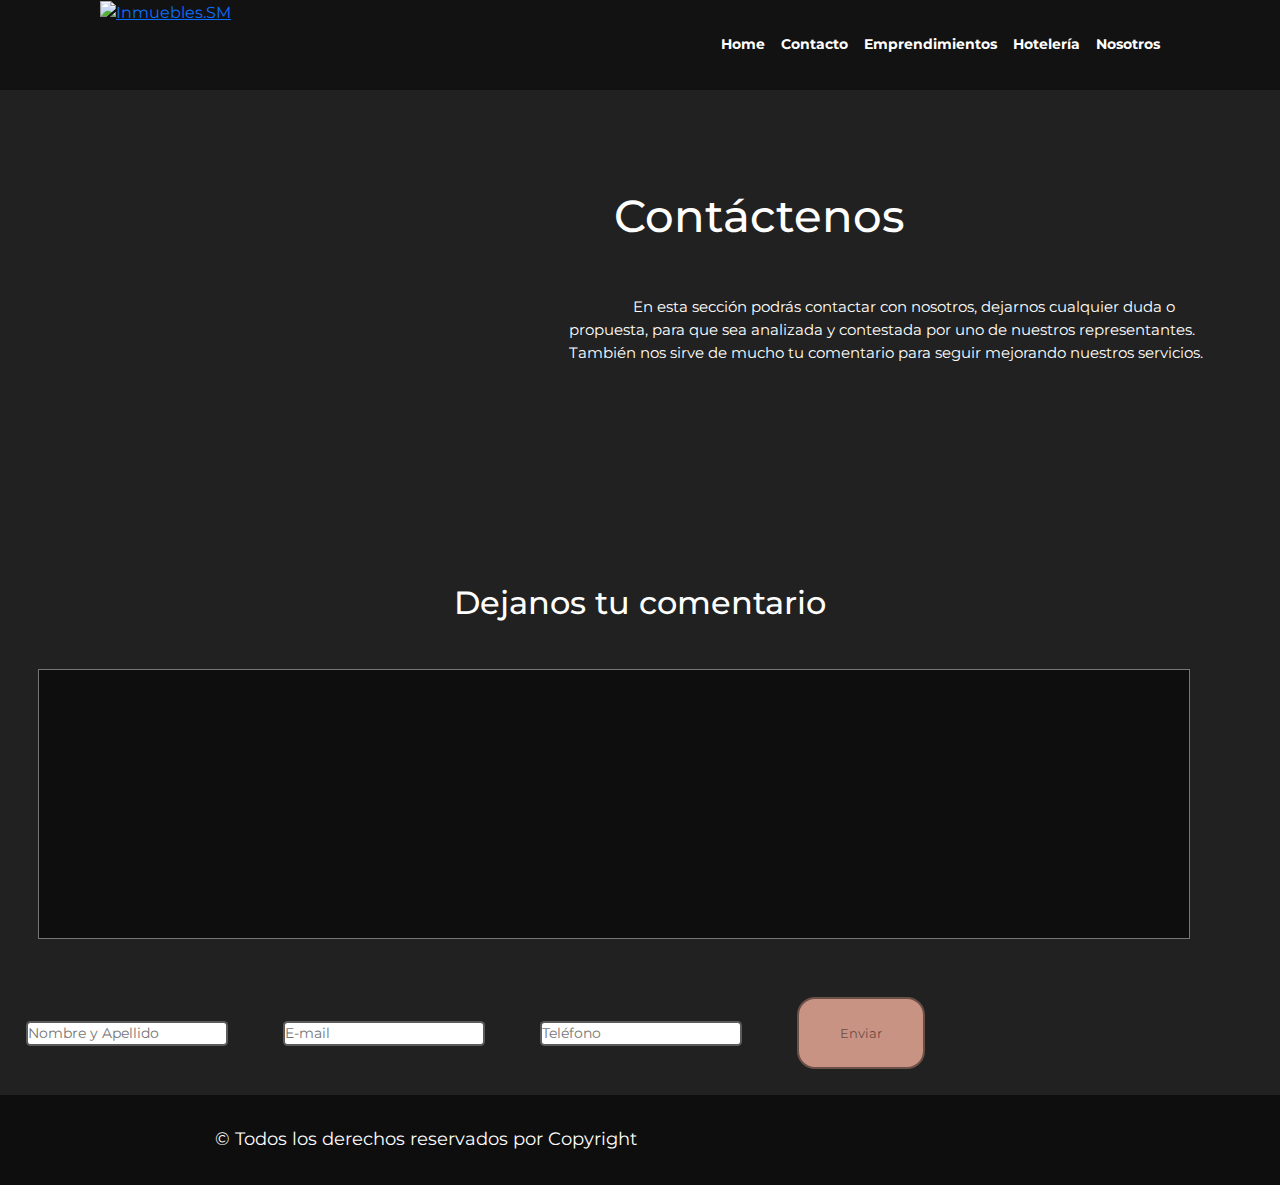
==== archivos-html/contacto.html @ de7ee3cf "subiendo archivos, preentrega" ====
<!DOCTYPE html>
<html lang="es">
<head>
    <meta charset="UTF-8">
    <meta name="viewport" content="width=device-width, initial-scale=1.0">
    <title>Contacto-Inmuebles SM</title>
    <meta name="keywords" content="Inmuebles, Alquileres, Casas, Departamentos, Lujos, Hoteles, Alojamiento, Argentina">
	<meta name="descriptión" content="Inmuebles SM es una empresa involucrada en el sector inmobiliario y turistico de Argentina">
	<meta name="author" content= "Joaquin Gutierrez">
	<meta name="viewport" content="width=device-width, initial-scale=1">
    <link rel="icon" href="../multimedia/Icono.ico">
    <link rel="stylesheet" href="https://cdnjs.cloudflare.com/ajax/libs/font-awesome/6.5.1/css/all.min.css" integrity="sha512-DTOQO9RWCH3ppGqcWaEA1BIZOC6xxalwEsw9c2QQeAIftl+Vegovlnee1c9QX4TctnWMn13TZye+giMm8e2LwA==" crossorigin="anonymous" referrerpolicy="no-referrer" />
    <link rel="stylesheet" href="https://cdn.jsdelivr.net/npm/bootstrap@5.2.3/dist/css/bootstrap.min.css">
    <link rel="stylesheet" href="../estilo-css/style.css">
</head>
<body>
    <!-- header -->
    <header class="header-contacto">
        <div class="superior">
            <div class="logo">
                    <a href="../index.html">
                        <img src="../multimedia/Logo.png" alt="Inmuebles.SM">
                    </a>
            </div>    
            <nav class="navbar navbar-expand-lg bg-transparent">
                <div class="container-fluid">
                    <button class="navbar-toggler" type="button" data-bs-toggle="collapse" data-bs-target="#navbarNav" aria-controls="navbarNav" aria-expanded="false" aria-label="Toggle navigation">
                        <span class="navbar-toggler-icon"></span>
                    </button>
                    <div class="collapse navbar-collapse" id="navbarNav">
                        <ul class="navbar-nav">
                            <li class="nav-item">
                                <a class="nav-link" href="../index.html">Home</a>
                            </li>
                            <li class="nav-item">
                                <a class="nav-link" href="contacto.html">Contacto</a>
                            </li>
                            <li class="nav-item">
                                <a class="nav-link" href="emprendimientos.html">Emprendimientos</a>
                            </li>
                            <li class="nav-item">
                                <a class="nav-link" href="hotelería.html">Hotelería</a>
                            </li>
                            <li class="nav-item">
                                <a class="nav-link" href="nosotros.html">Nosotros</a>
                            </li>
                        </ul>
                    </div>
                </div>
            </nav>
        </div>
    </header>
    <!-- END: Header -->

    <main>
        <div class="container-contacto">
            <div class="banner-contacto"></div>
            <div class="formularios">
                <h1>Contáctenos</h1>
                <p>
                    En esta sección podrás contactar con nosotros, dejarnos cualquier duda o propuesta, para que sea analizada y contestada por uno de nuestros representantes. También nos sirve de mucho tu comentario para seguir mejorando nuestros servicios.
                </p>
            </div>
        </div>
        <section class="comentarios">
            <div>
                <h3>Dejanos tu comentario</h3>
                <form action="" class="textarea">
                    <textarea name="Comentarios" id="textarea-contacto" cols="30" rows="10"></textarea>
                </form>
            </div>
            <form action="">
                    <input type="text" name="nombre" class="nombres"
                    placeholder="Nombre y Apellido">
                    <input type="text" name="e-mail" class="nombres"
                    placeholder="E-mail">
                    <input type="text" name="teléfono" class="nombres" placeholder="Teléfono">
                    <input type="button" value="Enviar" class="enviar">        
            </form>
        </section>
    </main>

    <!-- footer -->
    <footer>
        <div class="copyright">
            <p>
                &copy; Todos los derechos reservados por Copyright
            </p>
        </div>
        <div class="redes">
            <a href="https://www.facebook.com/joako.gutierrez.5">
                    <i class="fa-brands fa-facebook"></i>
            </a>
            <a href="https://www.instagram.com/joacoo.g/">
                    <i class="fa-brands fa-instagram"></i>
            </a>
            <a href="mailto:joakobsc@gmail.com">
                    <i class="fa-solid fa-at"></i>
            </a>
            <a href="#">
                    <i class="fa-brands fa-whatsapp"></i>
            </a>
            <a href="#">
                    <i class="fa-solid fa-phone"></i>
            </a>
        </div>
    </footer>
    <!-- END footer -->
    <script src="https://cdn.jsdelivr.net/npm/bootstrap@5.2.3/dist/js/bootstrap.bundle.min.js"></script>
</body>
</html>
---- estilo-css/style.css ----
@import url('https://fonts.googleapis.com/css2?family=Montserrat:wght@700&family=Mulish:wght@500&display=swap');
/* font-family: 'Montserrat', sans-serif;
font-family: 'Mulish', sans-serif; */



/* Estilos Generales */
*{
    padding: 0;
    margin: 0;
    box-sizing: border-box;
    font-family: 'Montserrat', sans-serif;
}

body{
  background-color: rgba(21, 21, 21, 0.95);
  position: relative;
  min-height: 100vh;
  padding-bottom: 10vh;
}
/* END: Estilos generales */



/* Index: mobile first */
.header-index{
  display: flex;
  flex-direction: column;
  justify-content: space-between;
  text-align: center;
  height: 48vh;
  width: 100vw;
  background-image: url(../multimedia/fondo-index.jpg);
  background-size: cover;
  background-repeat: no-repeat;
  background-position: center;
  padding-bottom: 7%;
}
.superior{
  display: flex;
  justify-content: space-between;
  background-color: rgba(14, 14, 14, 0.75);
  position: relative;
  width: 100vw;
  padding: 0 10px;
  z-index: 1;
}
.logo{
  height: 7vh;
}
.logo img{
  height: 7vh;
}
.navbar a{
  color: #ffffff;
  font-size: 1.6vh;
  font-weight: bold;
  text-decoration: none;
}

.navbar a:hover{
  color: #C99383;
}

.titulo-secundario h1{
  font-size: 2.8vw;
  letter-spacing: 0.1vw;
  color: rgb(20, 17, 17);
}


.segundo-nav{
  background-color: rgba(14, 14, 14, 0.911);
  display: flex;
  align-items: center;
  justify-content: center;
  width: 100vw;
  height: 6vh;
}
.segundo-nav ul{
  margin: 0;
  padding: 0;
}
.segundo-nav ul li{
  display: inline-block;
  list-style: none;
  padding: 0 4vw 0 4vw;
}
.segundo-nav a{
  color: #ffffff;
  text-decoration: none;
  font-size: 1.6vh;
}

.segundo-nav a:hover{
  color: #C99383;
}

.galeria{
  display: grid;
  grid-template-columns: repeat(2, 50vw);
  grid-template-rows:repeat(3,auto );
  background-color: rgb(14, 14, 14, 1);
  width: 100vw;
}

  .galeria img{
    width: 50vw;
  }
   
  .map iframe{
    width: 100vw;
    height: 30vh;
    padding: 5vh 2vw;
  }
/* footer general mobile first */
footer{
  background-color: rgba(14, 14, 14, 1);
  width: 100vw;
  height: 10vh;
  display: flex;
  justify-content: space-around;
  align-items: center;
  position: absolute;
  bottom: 0;
}

.copyright{
  color: #ffffff;
  font-family: 'monserrat';
}

.copyright p{
  font-size: 2.2vw;
  margin: 0;
  padding: 0;
}

.redes{
  display: inline-block;
}

.redes i{
    color:#ffffff;
    font-size: 3.9vw;
    letter-spacing: 1.2vw; 
}
/* ------------------------------------------- */

/* END: index Mobile first */

/* Contacto: mobile first */

.container-contacto{
  width: 100vw;
  display: flex;
  flex-wrap: wrap;
}
.header-contacto{
  width: 100vw;
  height: 40vh;
  background-image: url(../multimedia/Img-contacto.jpg);
  background-size: cover;
  background-repeat: no-repeat;
}
.formularios p{
  font-size: 3vw;
  color: white;
  padding: 3vw 4vw;
  text-indent: 5vw;
}
.formularios h1{
  font-size: 6vw;
  color: white;
  padding: 3vw 4vw;
}
.comentarios{
  display: block;
}
.comentarios h3{
  font-size: 4vw;
  color: white;
  padding: 3vw 4vw;
}

#textarea-contacto
{
  height: 20vh;
  width: 90vw ;
  resize: none;
  overflow: auto;
  background-color: #0e0e0e;
  color: #ffffff;
  font-size: 3vw;
  margin: 3vw;
  padding-left: 3vw;
}

input{
  margin: 1vw 3vw 3vw 3vw;
  font-size: 3vw;
  border-radius: 0.5vh;
  border: rgba(14, 14, 14, 0.678) solid 2px; 
}
.enviar{
  color: rgba(0, 0, 0, 0.5);
  background-color: #C99383;
  font-size: 3vw;
  width: 35vw;
  height: 5vh;
  border-radius: 2vh;
  border: rgba(14, 14, 14, 0.5) solid 2px;
}

/* Emprendimiento: mobile first */
#Nuestro-Próximo-Gran-Proyecto{
  color: #f5f4f4;
  font-size: 5vw;
  text-align: center;
  padding: 2vw;
  font-family: 'Franklin Gothic Medium', 'Arial Narrow', Arial, sans-serif;
}
.gran-proyecto{
  width:100vw;
  min-height:55vh;
  display: grid;
  grid-template-columns: repeat(2, 50vw);
  grid-template-rows: repeat(3, 1fr );
}

.item{
  border: #C99383 solid 2px;
}

.item1{
  background-image: url(../multimedia/proyecto-i-hd.jpg);
  background-size: cover;
  background-repeat: no-repeat;
  grid-column: 1/3;
  grid-row: 1/2;
}
.item2{
  background-image: url(../multimedia/proyecto-iv-hd.jpg);
  background-size: cover;
  grid-column: 1/2;
  grid-row: 2/3;
}
.item3{
  background-image: url(../multimedia/proyecto-iii-hd.jpg);
  background-size: cover;
  background-repeat: no-repeat;
  grid-column: 2/3;
  grid-row: 2/3;
}
.item4{
  background-image: url(../multimedia/proyecto-ii-hd.jpg);
  background-size: cover;
  background-repeat: no-repeat;
  grid-column: 1/3;
  grid-row: 3/4;
}
/* END: Emprendimiento mobile first */

/* Hotelería: mobile first */

.turismo{
  background-image: url(../multimedia/fondo-montaña.jpg);
  background-size: cover;
  background-repeat: no-repeat;
}

.cartas{
  display: flex;
  flex-wrap: wrap;
  justify-content:center;
  align-content: space-evenly;
  height: 150vh;
}
.card{
  width: 100vw;
}
.nuestros-hoteles{
  display: flex;
  flex-direction: column;
  align-items: center;
  justify-content: space-around;
}
.nuestros-hoteles h1{
  color: #f5f4f4;
  background-color: #1a191994;
  border-radius: 10px;
  width: 85vw;
  font-size: 8vw;
  padding: 1vw 0vw;
  margin-top: 3vw;
  text-align: center;
}
.nuestros-hoteles h2{
  color: #0c0c0c;
  background-color: rgba(255, 255, 255, 0.548);
  border-radius: 10px;
  width: 80vw;
  padding: 1vw 0px;
  text-align: center;
  font-size: 5vw;
  margin-top: 3vw;
}

/*END: Hotelería mobile first */

/* Nosotros: mobile first*/

.container-nosotros{
  width: 100vw;
  display: flex;
  flex-wrap: wrap;
}
.header-nosotros{
  width: 100vw;
  height: 55vh;
  background-image: url(../multimedia/Img-Nosotros.jpg);
  background-size: cover;
  background-repeat: no-repeat;
}
.descripcion{
  width: 100vw;
  color: #f5f4f4;
  padding: 8vw;
}
.descripcion p{
  text-indent: 5vw;
  font-size: 2vw;
  padding-top: 2.1vh;
}

/* Responsive for index */
@media only screen and (min-width:1200px) {
  .galeria{
    display: grid;
    grid-template-columns: repeat(3, 1fr);
    grid-template-rows: repeat(2, 1fr);
  }
  .galeria img{
    width: 33vw;
  }
}
@media only  screen and (min-width: 1024px) and (max-height:1365px){
/* para el nav general */
  .superior{
    padding: 0px 100px;
  }

  .logo{
    height: 90px;  
  }
  .logo img{
    height: 98%;
  }
  /*---------------------  */
  .header-index{
    display: flex;
    flex-direction: column;
    align-items: center;
    justify-content: space-between;
    background-image:url(../multimedia/fondo-index.jpg) ;
    width: 100vw;
    height: 55vw;
    background-repeat: no-repeat;
    background-size:cover;
    position: relative;
    z-index: 0;
    padding-bottom: 5%;
  }
  
  .titulo-secundario h1{
    font-size: 1.6vw;
  }
/* para el footer general */
  .copyright p{
    font-size: 2vh;
    margin: 0;
    padding: 0;
  }

  .redes i{
    color:#ffffff;
    font-size: 3vh;
    letter-spacing: 3vw; 
}
/* ------------------------ */
/* END: Responsive for index */

/* Rensponsive for Contacto */
.header-contacto{
  background-image: none;
  height: 0vh;
}
.container-contacto{
  margin-top: 15vh;
  width: 100%;
  display: flex;
  flex-direction: row;
  flex-wrap: nowrap;
  justify-content: space-around;
}

.banner-contacto{
  width: 40vw;
  height: 50vh ;
  background-image: url(../multimedia/Img-contacto.jpg);
  background-size: contain;
  background-repeat: no-repeat;
}

.formularios{
  width: 55vw;
}

.formularios h1{
  font-size: 5vh;
  color: white;
  padding: 6vh 0vh 4vh 6vh ;
}

.formularios p{
  font-size: 1.7vh;
  color: white;
  padding: 1vh 1vh 1vh 1vh;
}
.comentarios h3{
  font-size: 3.5vh;
  color: white;
  padding: 0vh 4vw;
  text-align: center;
}

#textarea-contacto
{
  height: 30vh;
  width: 90vw ;
  resize: none;
  overflow: auto;
  background-color: #0e0e0e;
  color: #ffffff;
  font-size: 1.7vh;
  margin: 3vw;
  padding-left: 3vw;
}

input{
  margin: 1vw 2vw 2vw 2vw;
  font-size: 1.1vw;
  border-radius: 0.5vh;
  border: rgba(14, 14, 14, 0.678) solid 2px; 
}
.enviar{
  color: rgba(0, 0, 0, 0.5);
  background-color: #C99383;
  font-size: 1vw;
  width: 10vw;
  height: 8vh;
  border-radius: 2vh;
  border: rgba(14, 14, 14, 0.5) solid 2px;
}
/* END: Responsive for contacto */

/* Responsive for Nosotros */

  .header-nosotros{
    background-image: none;
    height: 0vh;
  }

  .container-nosotros{
    width: 100vw;
    margin: 0;
    display: flex;
    flex-wrap: nowrap;
  }


  .banner{
    width: 45vw;
    height: 100vh;
    background-image: url(../multimedia/Img-Nosotros.jpg);
    background-size: cover;
    background-repeat: no-repeat;
  }
  .descripcion{
  width: 55vw;
  color: #f5f4f4;
  padding: 6vw;
  }
  .descripcion h1{
    font-size: 3vw;
    padding-left: 1vw;
    padding-top: 5vh;
  }
  .descripcion p{
  font-size: 0.85vw;
  padding-bottom: 0;
  }
/* END: Responsive for Nosotros */
}

/* Responsive for Emprendimientos */
@media only screen and (min-width: 480px){
  .gran-proyecto{
    grid-template-rows: repeat(6, 1fr);
  }
  .item1{
    grid-column: 1/3;
    grid-row: 1/4;
  }
  .item2{
    grid-column: 1/2;
    grid-row: 3/5;
  }
  .item3{
    grid-column: 2/3;
    grid-row: 3/5;
  }
  .item4{
    grid-column: 1/3;
    grid-row: 5/7;
  }
  
}

@media only screen and (min-width:1024px) {
  #Nuestro-Próximo-Gran-Proyecto{
    font-size: 5vh;
  }
  .gran-proyecto{
    height: 100vh;
    grid-template-rows: repeat(2, 1fr);
  }
  .item1{
    background-image: url(../multimedia/proyecto-i-hd.jpg);
    grid-column: 1/2;
    grid-row: 1/2;
  }
  .item2{
    background-image: url(../multimedia/proyecto-iv-hd.jpg);
    grid-column: 2/3;
    grid-row: 1/2;
  }
  .item3{
    background-image: url(../multimedia/proyecto-iii-hd.jpg);
    grid-column: 1/2;
    grid-row: 2/3;
  }
  .item4{
    background-image: url(../multimedia/proyecto-ii-hd.jpg);
    background-position: center;
    grid-column: 2/3;
    grid-row: 2/3;
  }

  /* END: Responsive for Emprendimientos */


  /* Responsive for Hoteleria */

  .cartas{
    display: flex;
    flex-wrap: wrap;
    justify-content:space-evenly;
    align-content: flex-start;
    height: 60%;
    padding-bottom: 8vh;
  }
  .card{
    width: 100vw;
  }
  .nuestros-hoteles h1{
    color: #f5f4f4;
    background-color: #1a191994;
    border-radius: 60px;
    width: 65vw;
    font-size: 5vw;
    padding: 1vw 0vw;
    margin-top: 3vw;
    text-align: center;
  }
  .nuestros-hoteles h2{
    color: #0c0c0c;
    background-color: rgba(255, 255, 255, 0.548);
    border-radius: 60px;
    width: 60vw;
    padding: 1vw 0px;
    text-align: center;
    font-size: 2vw;
    margin-top: 2vw;
    margin-bottom: 2vw;
  }
}
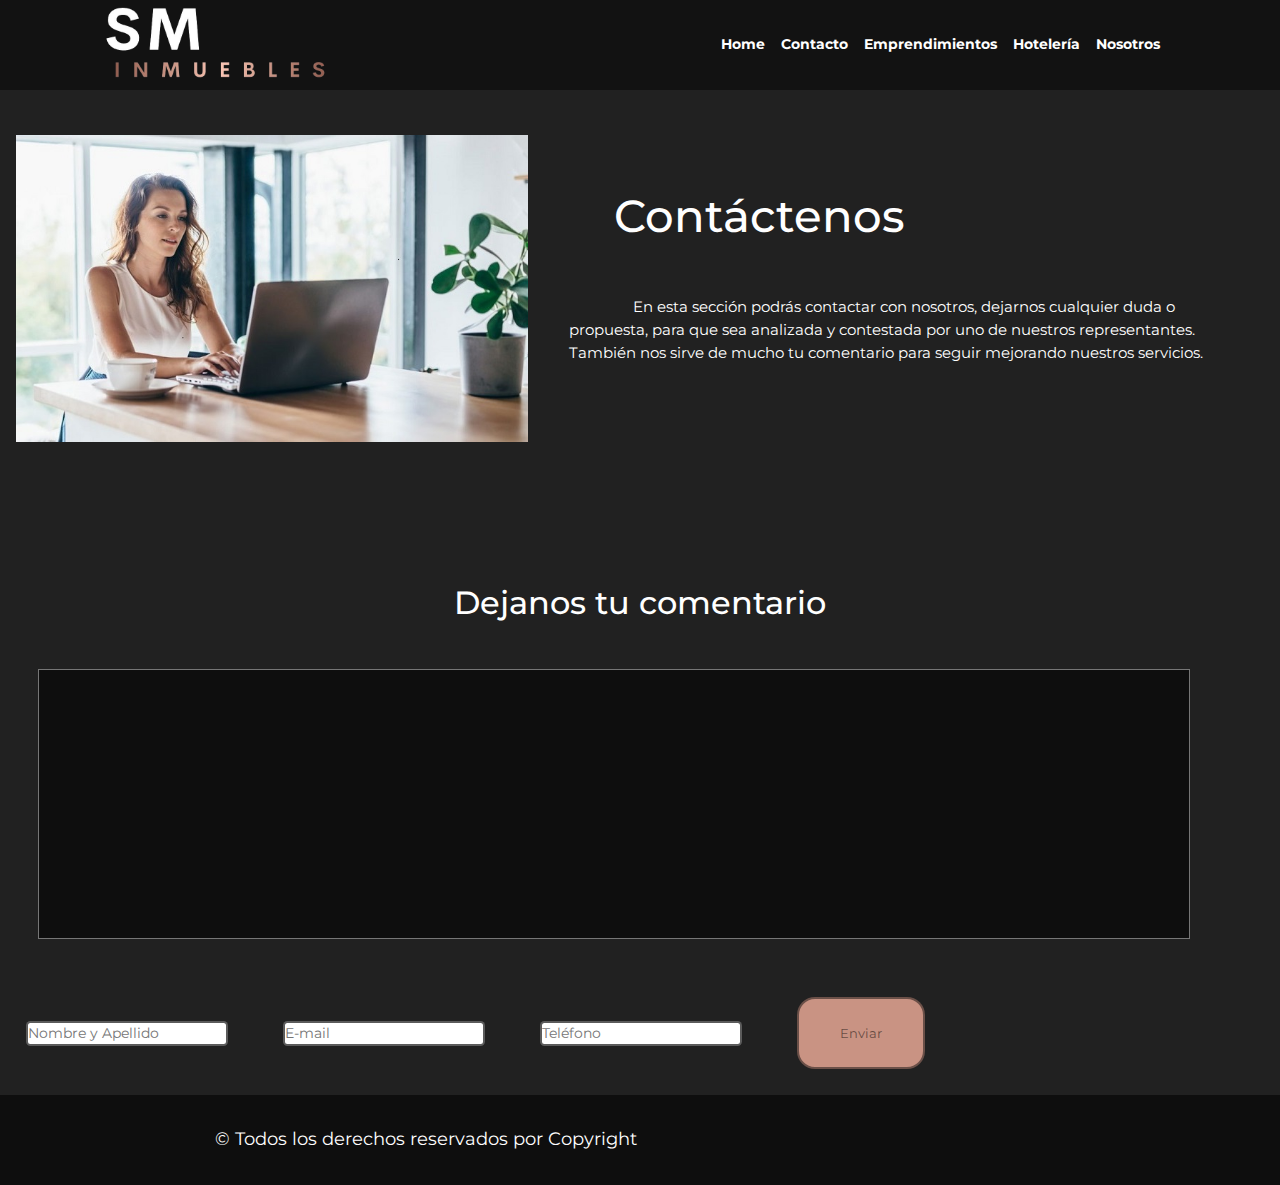
==== commit 23258e37: "corrigiendo rutas de imagenes" ====
--- a/archivos-html/contacto.html
+++ b/archivos-html/contacto.html
@@ -8,7 +8,7 @@
 	<meta name="descriptión" content="Inmuebles SM es una empresa involucrada en el sector inmobiliario y turistico de Argentina">
 	<meta name="author" content= "Joaquin Gutierrez">
 	<meta name="viewport" content="width=device-width, initial-scale=1">
-    <link rel="icon" href="../multimedia/Icono.ico">
+    <link rel="icon" href="../multimedia/icono.ico">
     <link rel="stylesheet" href="https://cdnjs.cloudflare.com/ajax/libs/font-awesome/6.5.1/css/all.min.css" integrity="sha512-DTOQO9RWCH3ppGqcWaEA1BIZOC6xxalwEsw9c2QQeAIftl+Vegovlnee1c9QX4TctnWMn13TZye+giMm8e2LwA==" crossorigin="anonymous" referrerpolicy="no-referrer" />
     <link rel="stylesheet" href="https://cdn.jsdelivr.net/npm/bootstrap@5.2.3/dist/css/bootstrap.min.css">
     <link rel="stylesheet" href="../estilo-css/style.css">
@@ -19,7 +19,7 @@
         <div class="superior">
             <div class="logo">
                     <a href="../index.html">
-                        <img src="../multimedia/Logo.png" alt="Inmuebles.SM">
+                        <img src="../multimedia/logo.png" alt="Inmuebles.SM">
                     </a>
             </div>    
             <nav class="navbar navbar-expand-lg bg-transparent">
--- a/estilo-css/style.css
+++ b/estilo-css/style.css
@@ -159,7 +159,7 @@
 .header-contacto{
   width: 100vw;
   height: 40vh;
-  background-image: url(../multimedia/Img-contacto.jpg);
+  background-image: url(../multimedia/img-contacto.jpg);
   background-size: cover;
   background-repeat: no-repeat;
 }
@@ -318,7 +318,7 @@
 .header-nosotros{
   width: 100vw;
   height: 55vh;
-  background-image: url(../multimedia/Img-Nosotros.jpg);
+  background-image: url(../multimedia/img-nosotros.jpg);
   background-size: cover;
   background-repeat: no-repeat;
 }
@@ -407,7 +407,7 @@
 .banner-contacto{
   width: 40vw;
   height: 50vh ;
-  background-image: url(../multimedia/Img-contacto.jpg);
+  background-image: url(../multimedia/img-contacto.jpg);
   background-size: contain;
   background-repeat: no-repeat;
 }
@@ -482,7 +482,7 @@
   .banner{
     width: 45vw;
     height: 100vh;
-    background-image: url(../multimedia/Img-Nosotros.jpg);
+    background-image: url(../multimedia/img-nosotros.jpg);
     background-size: cover;
     background-repeat: no-repeat;
   }
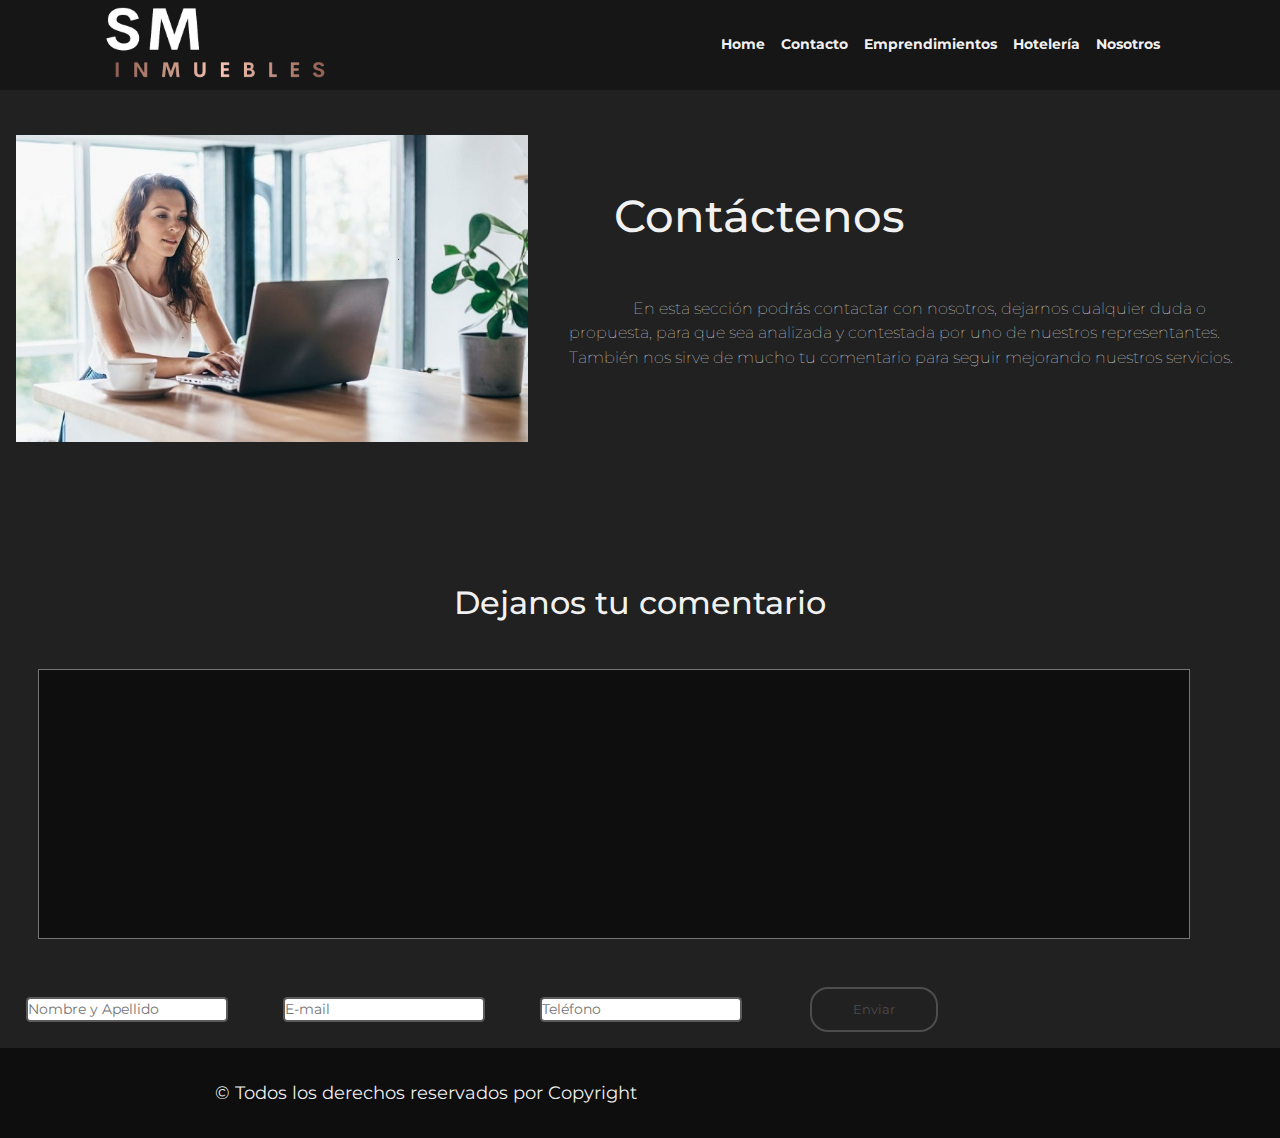
==== commit 252b26a0: "agregando sass" ====
--- a/archivos-html/contacto.html
+++ b/archivos-html/contacto.html
@@ -5,7 +5,7 @@
     <meta name="viewport" content="width=device-width, initial-scale=1.0">
     <title>Contacto-Inmuebles SM</title>
     <meta name="keywords" content="Inmuebles, Alquileres, Casas, Departamentos, Lujos, Hoteles, Alojamiento, Argentina">
-	<meta name="descriptión" content="Inmuebles SM es una empresa involucrada en el sector inmobiliario y turistico de Argentina">
+	<meta name="descriptión" content="Contacto con Inmuebles S.M: sugerencias, propuestas, quejas">
 	<meta name="author" content= "Joaquin Gutierrez">
 	<meta name="viewport" content="width=device-width, initial-scale=1">
     <link rel="icon" href="../multimedia/icono.ico">
@@ -64,7 +64,7 @@
         </div>
         <section class="comentarios">
             <div>
-                <h3>Dejanos tu comentario</h3>
+                <h2>Dejanos tu comentario</h2>
                 <form action="" class="textarea">
                     <textarea name="Comentarios" id="textarea-contacto" cols="30" rows="10"></textarea>
                 </form>
@@ -88,7 +88,7 @@
             </p>
         </div>
         <div class="redes">
-            <a href="https://www.facebook.com/joako.gutierrez.5">
+            <a href="#">
                     <i class="fa-brands fa-facebook"></i>
             </a>
             <a href="https://www.instagram.com/joacoo.g/">
--- a/estilo-css/style.css
+++ b/estilo-css/style.css
@@ -1,29 +1,96 @@
-@import url('https://fonts.googleapis.com/css2?family=Montserrat:wght@700&family=Mulish:wght@500&display=swap');
+@charset "UTF-8";
+@import url("https://fonts.googleapis.com/css2?family=Montserrat:wght@700&family=Mulish:wght@500&display=swap");
 /* font-family: 'Montserrat', sans-serif;
 font-family: 'Mulish', sans-serif; */
-
-
-
-/* Estilos Generales */
-*{
-    padding: 0;
-    margin: 0;
-    box-sizing: border-box;
-    font-family: 'Montserrat', sans-serif;
-}
-
-body{
+* {
+  padding: 0;
+  margin: 0;
+  box-sizing: border-box;
+  font-family: "Montserrat", sans-serif;
+}
+
+body {
   background-color: rgba(21, 21, 21, 0.95);
   position: relative;
   min-height: 100vh;
   padding-bottom: 10vh;
 }
-/* END: Estilos generales */
-
-
-
-/* Index: mobile first */
-.header-index{
+
+.superior {
+  display: flex;
+  justify-content: space-between;
+  background-color: rgba(14, 14, 14, 0.55);
+  position: relative;
+  width: 100vw;
+  padding: 0 10px;
+  z-index: 1;
+}
+.superior .logo {
+  height: 7vh;
+}
+.superior .logo img {
+  height: 7vh;
+}
+.superior .navbar a {
+  color: rgba(255, 255, 255, 0.9529411765);
+  font-size: 1.6vh;
+  font-weight: bold;
+  text-decoration: none;
+}
+.superior .navbar a:hover {
+  color: #C99383;
+}
+
+body .header-nosotros, body main .gran-proyecto .item4, body main .gran-proyecto .item3, body main .gran-proyecto .item2, body main .gran-proyecto .item1, body .header-contacto, body main .galeria .item10, body main .galeria .item9, body main .galeria .item8, body main .galeria .item7, body main .galeria .item6, body main .galeria .item5, body .header-index {
+  background-size: cover;
+  background-repeat: no-repeat;
+}
+
+@keyframes brillar {
+  0% {
+    color: rgba(255, 255, 255, 0.2);
+    background-color: transparent;
+    border-radius: 2vh;
+    border: rgba(255, 255, 255, 0.2) solid 2px;
+  }
+  15% {
+    border-color: #C99383;
+    color: #C99383;
+    box-shadow: 0px 0px 10px #ca7c64, 0px 0px 16px #c98976;
+    text-shadow: 0px 0px 2px #ca7c64;
+  }
+  30% {
+    color: rgba(255, 255, 255, 0.2);
+    background-color: transparent;
+    border-radius: 2vh;
+    border: rgba(255, 255, 255, 0.2) solid 2px;
+  }
+  45% {
+    border-color: #C99383;
+    color: #C99383;
+    box-shadow: 0px 0px 10px #ca7c64, 0px 0px 16px #c98976;
+    text-shadow: 0px 0px 2px #ca7c64;
+  }
+  60% {
+    color: rgba(255, 255, 255, 0.2);
+    background-color: transparent;
+    border-radius: 2vh;
+    border: rgba(255, 255, 255, 0.2) solid 2px;
+  }
+  75% {
+    border-color: #C99383;
+    color: #C99383;
+    box-shadow: 0px 0px 10px #ca7c64, 0px 0px 16px #c98976;
+    text-shadow: 0px 0px 2px #ca7c64;
+  }
+  100% {
+    color: rgba(255, 255, 255, 0.2);
+    background-color: transparent;
+    border-radius: 2vh;
+    border: rgba(255, 255, 255, 0.2) solid 2px;
+  }
+}
+body .header-index {
   display: flex;
   flex-direction: column;
   justify-content: space-between;
@@ -31,45 +98,14 @@
   height: 48vh;
   width: 100vw;
   background-image: url(../multimedia/fondo-index.jpg);
-  background-size: cover;
-  background-repeat: no-repeat;
-  background-position: center;
   padding-bottom: 7%;
 }
-.superior{
-  display: flex;
-  justify-content: space-between;
-  background-color: rgba(14, 14, 14, 0.75);
-  position: relative;
-  width: 100vw;
-  padding: 0 10px;
-  z-index: 1;
-}
-.logo{
-  height: 7vh;
-}
-.logo img{
-  height: 7vh;
-}
-.navbar a{
-  color: #ffffff;
-  font-size: 1.6vh;
-  font-weight: bold;
-  text-decoration: none;
-}
-
-.navbar a:hover{
-  color: #C99383;
-}
-
-.titulo-secundario h1{
+body .header-index section .titulo-secundario h1 {
   font-size: 2.8vw;
   letter-spacing: 0.1vw;
   color: rgb(20, 17, 17);
 }
-
-
-.segundo-nav{
+body main .segundo-nav {
   background-color: rgba(14, 14, 14, 0.911);
   display: flex;
   align-items: center;
@@ -77,45 +113,279 @@
   width: 100vw;
   height: 6vh;
 }
-.segundo-nav ul{
+body main .segundo-nav ul {
   margin: 0;
   padding: 0;
 }
-.segundo-nav ul li{
+body main .segundo-nav ul li {
   display: inline-block;
   list-style: none;
   padding: 0 4vw 0 4vw;
 }
-.segundo-nav a{
+body main .segundo-nav ul li a {
   color: #ffffff;
   text-decoration: none;
   font-size: 1.6vh;
 }
-
-.segundo-nav a:hover{
+body main .segundo-nav ul li a:hover {
   color: #C99383;
 }
-
-.galeria{
+body main .galeria {
   display: grid;
   grid-template-columns: repeat(2, 50vw);
-  grid-template-rows:repeat(3,auto );
-  background-color: rgb(14, 14, 14, 1);
-  width: 100vw;
-}
-
-  .galeria img{
-    width: 50vw;
-  }
-   
-  .map iframe{
-    width: 100vw;
-    height: 30vh;
-    padding: 5vh 2vw;
-  }
-/* footer general mobile first */
-footer{
-  background-color: rgba(14, 14, 14, 1);
+  grid-template-rows: repeat(3, auto);
+  padding: 0.5vh;
+  grid-gap: 0.5vh;
+  width: 100vw;
+  height: 60vh;
+}
+body main .galeria .item5 {
+  background-image: url(../multimedia/quincho.png);
+  transition: 0.5s;
+}
+body main .galeria .item5:hover {
+  transform: scale(1.03);
+}
+body main .galeria .item6 {
+  background-image: url(../multimedia/living-comedor.png);
+  transition: 0.5s;
+}
+body main .galeria .item6:hover {
+  transform: scale(1.03);
+}
+body main .galeria .item7 {
+  background-image: url(../multimedia/patio-suite.png);
+  transition: 0.5s;
+}
+body main .galeria .item7:hover {
+  transform: scale(1.03);
+}
+body main .galeria .item8 {
+  background-image: url(../multimedia/baño.jpeg);
+  transition: 0.5s;
+}
+body main .galeria .item8:hover {
+  transform: scale(1.03);
+}
+body main .galeria .item9 {
+  background-image: url(../multimedia/parrilla.jpeg);
+  transition: 0.5s;
+}
+body main .galeria .item9:hover {
+  transform: scale(1.03);
+}
+body main .galeria .item10 {
+  background-image: url(../multimedia/cocina.jpeg);
+  transition: 0.5s;
+}
+body main .galeria .item10:hover {
+  transform: scale(1.03);
+}
+body main .map iframe {
+  width: 100vw;
+  height: 30vh;
+  padding: 5vh 2vw;
+}
+
+/* mobile first contacto*/
+body .header-contacto {
+  width: 100vw;
+  height: 40vh;
+  background-image: url(../multimedia/img-contacto.jpg);
+  background-position: left;
+}
+body main .container-contacto {
+  width: 100vw;
+  display: flex;
+  flex-wrap: wrap;
+}
+body main .container-contacto .formularios h1 {
+  font-size: 5.5vw;
+  color: rgba(255, 255, 255, 0.9529411765);
+  padding: 3vw 4vw;
+}
+body main .container-contacto .formularios p {
+  font-size: 2.4vw;
+  color: rgba(255, 255, 255, 0.9529411765);
+  padding: 3vw 4vw;
+  text-indent: 5vw;
+}
+body main .comentarios div h2 {
+  font-size: 4vw;
+  color: rgba(255, 255, 255, 0.9529411765);
+  padding: 3vw 4vw;
+}
+body main .comentarios div .textarea #textarea-contacto {
+  height: 20vh;
+  width: 90vw;
+  resize: none;
+  overflow: auto;
+  background-color: #0e0e0e;
+  color: rgba(255, 255, 255, 0.9529411765);
+  font-size: 3vw;
+  margin: 3vw;
+  padding-left: 3vw;
+}
+body main .comentarios form .nombres {
+  margin: 1vw 3vw 3vw 3vw;
+  font-size: 3vw;
+  border-radius: 0.5vh;
+  border: rgba(14, 14, 14, 0.678) solid 2px;
+}
+body main .comentarios form .enviar {
+  color: rgba(255, 255, 255, 0.2);
+  background-color: transparent;
+  font-size: 3vw;
+  width: 35vw;
+  height: 5vh;
+  border-radius: 2vh;
+  border: rgba(255, 255, 255, 0.2) solid 2px;
+  margin-left: 3vw;
+}
+body main .comentarios form .enviar:hover {
+  transform: scale(1.05);
+  animation: brillar 1s infinite alternate backwards;
+}
+body main .comentarios form .enviar:active {
+  transform: scale(1.05);
+  animation: brillar 1s infinite alternate backwards;
+}
+
+/*mobile first emprendimientos*/
+body main #Nuestro-Próximo-Gran-Proyecto {
+  color: #f5f4f4;
+  font-size: 5vw;
+  text-align: center;
+  padding: 2vw;
+  font-family: "Franklin Gothic Medium", "Arial Narrow", Arial, sans-serif;
+}
+body main .gran-proyecto {
+  min-height: 55vh;
+  display: grid;
+  grid-template-columns: repeat(2, 50vw);
+  grid-template-rows: repeat(3, 1fr);
+}
+body main .gran-proyecto .item1 {
+  border: #C99383 solid 2px;
+  background-image: url(../multimedia/proyecto-i-hd.jpg);
+  grid-column: 1/3;
+  grid-row: 1/2;
+  transition: 0.5s;
+}
+body main .gran-proyecto .item1:hover {
+  transform: scale(1.03);
+}
+body main .gran-proyecto .item2 {
+  border: #C99383 solid 2px;
+  background-image: url(../multimedia/proyecto-iv-hd.jpg);
+  background-position: bottom;
+  grid-column: 1/2;
+  grid-row: 2/3;
+  transition: all 0.5s;
+}
+body main .gran-proyecto .item2:hover {
+  transform: scale(1.03);
+}
+body main .gran-proyecto .item3 {
+  border: #C99383 solid 2px;
+  background-image: url(../multimedia/proyecto-iii-hd.jpg);
+  grid-column: 2/3;
+  grid-row: 2/3;
+  background-position: bottom;
+  transition: 0.5s;
+}
+body main .gran-proyecto .item3:hover {
+  transform: scale(1.03);
+}
+body main .gran-proyecto .item4 {
+  border: #C99383 solid 2px;
+  background-image: url(../multimedia/proyecto-ii-hd.jpg);
+  background-position: bottom;
+  grid-column: 1/3;
+  grid-row: 3/4;
+  transition: 0.5s;
+}
+body main .gran-proyecto .item4:hover {
+  transform: scale(1.03);
+}
+
+/*hoteleria mobile first*/
+.turismo {
+  background-image: url(../multimedia/fondo-montaña.jpg);
+  background-size: cover;
+  background-repeat: no-repeat;
+}
+.turismo main .nuestros-hoteles {
+  display: flex;
+  flex-direction: column;
+  align-items: center;
+  justify-content: space-evenly;
+}
+.turismo main .nuestros-hoteles h1 {
+  color: rgba(255, 255, 255, 0.9529411765);
+  background-color: rgba(26, 25, 25, 0.5803921569);
+  border-radius: 10px;
+  width: 60vw;
+  font-size: 6vw;
+  padding: 1vw 0vw;
+  margin-top: 3vw;
+  text-align: center;
+}
+.turismo main .nuestros-hoteles h2 {
+  color: #0c0c0c;
+  background-color: rgba(255, 255, 255, 0.548);
+  border-radius: 10px;
+  width: 65vw;
+  padding: 1vw 0px;
+  text-align: center;
+  font-size: 3vw;
+  margin-top: 3vw;
+}
+.turismo main .cartas {
+  display: flex;
+  flex-direction: column;
+  justify-content: space-around;
+  align-items: center;
+}
+.turismo main .cartas .card {
+  margin: 1.5vh;
+  text-align: center;
+}
+.turismo main .cartas .card .card-body .card-title {
+  font-size: 2vh;
+}
+.turismo main .cartas .card .card-body .a .btn-primary {
+  font-size: 1.5vh;
+}
+
+/* Nosotros: mobile first*/
+body .header-nosotros {
+  width: 100vw;
+  height: 55vh;
+  background-image: url(../multimedia/img-nosotros.jpg);
+  background-position: right;
+}
+body main .container-nosotros {
+  width: 100vw;
+  display: flex;
+  flex-wrap: wrap;
+}
+body main .container-nosotros .descripcion {
+  width: 100vw;
+  color: #f5f4f4;
+  padding: 8vw;
+}
+body main .container-nosotros .descripcion h1 {
+  font-size: 5vw;
+}
+body main .container-nosotros .descripcion p {
+  text-indent: 5vw;
+  font-size: 2vw;
+  padding-top: 2.1vh;
+}
+
+footer {
+  background-color: rgb(14, 14, 14);
   width: 100vw;
   height: 10vh;
   display: flex;
@@ -124,474 +394,247 @@
   position: absolute;
   bottom: 0;
 }
-
-.copyright{
-  color: #ffffff;
-  font-family: 'monserrat';
-}
-
-.copyright p{
+footer .copyright {
+  color: rgba(255, 255, 255, 0.9529411765);
+  font-family: "monserrat";
+}
+footer .copyright p {
   font-size: 2.2vw;
   margin: 0;
   padding: 0;
 }
-
-.redes{
+footer .redes {
   display: inline-block;
 }
-
-.redes i{
-    color:#ffffff;
-    font-size: 3.9vw;
-    letter-spacing: 1.2vw; 
-}
-/* ------------------------------------------- */
-
-/* END: index Mobile first */
-
-/* Contacto: mobile first */
-
-.container-contacto{
-  width: 100vw;
-  display: flex;
-  flex-wrap: wrap;
-}
-.header-contacto{
-  width: 100vw;
-  height: 40vh;
-  background-image: url(../multimedia/img-contacto.jpg);
-  background-size: cover;
-  background-repeat: no-repeat;
-}
-.formularios p{
-  font-size: 3vw;
-  color: white;
-  padding: 3vw 4vw;
-  text-indent: 5vw;
-}
-.formularios h1{
-  font-size: 6vw;
-  color: white;
-  padding: 3vw 4vw;
-}
-.comentarios{
-  display: block;
-}
-.comentarios h3{
-  font-size: 4vw;
-  color: white;
-  padding: 3vw 4vw;
-}
-
-#textarea-contacto
-{
-  height: 20vh;
-  width: 90vw ;
-  resize: none;
-  overflow: auto;
-  background-color: #0e0e0e;
-  color: #ffffff;
-  font-size: 3vw;
-  margin: 3vw;
-  padding-left: 3vw;
-}
-
-input{
-  margin: 1vw 3vw 3vw 3vw;
-  font-size: 3vw;
-  border-radius: 0.5vh;
-  border: rgba(14, 14, 14, 0.678) solid 2px; 
-}
-.enviar{
-  color: rgba(0, 0, 0, 0.5);
-  background-color: #C99383;
-  font-size: 3vw;
-  width: 35vw;
-  height: 5vh;
-  border-radius: 2vh;
-  border: rgba(14, 14, 14, 0.5) solid 2px;
-}
-
-/* Emprendimiento: mobile first */
-#Nuestro-Próximo-Gran-Proyecto{
-  color: #f5f4f4;
-  font-size: 5vw;
-  text-align: center;
-  padding: 2vw;
-  font-family: 'Franklin Gothic Medium', 'Arial Narrow', Arial, sans-serif;
-}
-.gran-proyecto{
-  width:100vw;
-  min-height:55vh;
-  display: grid;
-  grid-template-columns: repeat(2, 50vw);
-  grid-template-rows: repeat(3, 1fr );
-}
-
-.item{
-  border: #C99383 solid 2px;
-}
-
-.item1{
-  background-image: url(../multimedia/proyecto-i-hd.jpg);
-  background-size: cover;
-  background-repeat: no-repeat;
-  grid-column: 1/3;
-  grid-row: 1/2;
-}
-.item2{
-  background-image: url(../multimedia/proyecto-iv-hd.jpg);
-  background-size: cover;
-  grid-column: 1/2;
-  grid-row: 2/3;
-}
-.item3{
-  background-image: url(../multimedia/proyecto-iii-hd.jpg);
-  background-size: cover;
-  background-repeat: no-repeat;
-  grid-column: 2/3;
-  grid-row: 2/3;
-}
-.item4{
-  background-image: url(../multimedia/proyecto-ii-hd.jpg);
-  background-size: cover;
-  background-repeat: no-repeat;
-  grid-column: 1/3;
-  grid-row: 3/4;
-}
-/* END: Emprendimiento mobile first */
-
-/* Hotelería: mobile first */
-
-.turismo{
-  background-image: url(../multimedia/fondo-montaña.jpg);
-  background-size: cover;
-  background-repeat: no-repeat;
-}
-
-.cartas{
-  display: flex;
-  flex-wrap: wrap;
-  justify-content:center;
-  align-content: space-evenly;
-  height: 150vh;
-}
-.card{
-  width: 100vw;
-}
-.nuestros-hoteles{
-  display: flex;
-  flex-direction: column;
-  align-items: center;
-  justify-content: space-around;
-}
-.nuestros-hoteles h1{
-  color: #f5f4f4;
-  background-color: #1a191994;
-  border-radius: 10px;
-  width: 85vw;
-  font-size: 8vw;
-  padding: 1vw 0vw;
-  margin-top: 3vw;
-  text-align: center;
-}
-.nuestros-hoteles h2{
-  color: #0c0c0c;
-  background-color: rgba(255, 255, 255, 0.548);
-  border-radius: 10px;
-  width: 80vw;
-  padding: 1vw 0px;
-  text-align: center;
-  font-size: 5vw;
-  margin-top: 3vw;
-}
-
-/*END: Hotelería mobile first */
-
-/* Nosotros: mobile first*/
-
-.container-nosotros{
-  width: 100vw;
-  display: flex;
-  flex-wrap: wrap;
-}
-.header-nosotros{
-  width: 100vw;
-  height: 55vh;
-  background-image: url(../multimedia/img-nosotros.jpg);
-  background-size: cover;
-  background-repeat: no-repeat;
-}
-.descripcion{
-  width: 100vw;
-  color: #f5f4f4;
-  padding: 8vw;
-}
-.descripcion p{
-  text-indent: 5vw;
-  font-size: 2vw;
-  padding-top: 2.1vh;
-}
-
-/* Responsive for index */
-@media only screen and (min-width:1200px) {
-  .galeria{
-    display: grid;
-    grid-template-columns: repeat(3, 1fr);
-    grid-template-rows: repeat(2, 1fr);
-  }
-  .galeria img{
-    width: 33vw;
-  }
-}
-@media only  screen and (min-width: 1024px) and (max-height:1365px){
-/* para el nav general */
-  .superior{
+footer .redes a {
+  text-decoration: none;
+}
+footer .redes a i {
+  color: rgba(255, 255, 255, 0.9529411765);
+  font-size: 3.9vw;
+  letter-spacing: 1.2vw;
+}
+
+/*responsive header y footer*/
+@media only screen and (min-width: 1024px) and (max-height: 1120px) {
+  body header .superior {
     padding: 0px 100px;
   }
-
-  .logo{
-    height: 90px;  
-  }
-  .logo img{
+  body header .superior .logo {
+    height: 90px;
+  }
+  body header .superior .logo img {
     height: 98%;
   }
-  /*---------------------  */
-  .header-index{
+  body footer .copyright p {
+    font-size: 2vh;
+    margin: 0;
+    padding: 0;
+  }
+  body footer .redes a {
+    text-decoration: none;
+  }
+  body footer .redes a i {
+    font-size: 2vw;
+    letter-spacing: 2vw;
+  }
+}
+/*responsive index*/
+@media only screen and (min-width: 1024px) and (max-height: 1120px) {
+  body .header-index {
     display: flex;
     flex-direction: column;
     align-items: center;
     justify-content: space-between;
-    background-image:url(../multimedia/fondo-index.jpg) ;
-    width: 100vw;
+    background-image: url(../multimedia/fondo-index.jpg);
     height: 55vw;
     background-repeat: no-repeat;
-    background-size:cover;
+    background-size: cover;
     position: relative;
     z-index: 0;
     padding-bottom: 5%;
   }
-  
-  .titulo-secundario h1{
+  body .header-index section .titulo-secundario h1 {
     font-size: 1.6vw;
   }
-/* para el footer general */
-  .copyright p{
-    font-size: 2vh;
-    margin: 0;
-    padding: 0;
-  }
-
-  .redes i{
-    color:#ffffff;
-    font-size: 3vh;
-    letter-spacing: 3vw; 
-}
-/* ------------------------ */
-/* END: Responsive for index */
-
-/* Rensponsive for Contacto */
-.header-contacto{
-  background-image: none;
-  height: 0vh;
-}
-.container-contacto{
-  margin-top: 15vh;
-  width: 100%;
-  display: flex;
-  flex-direction: row;
-  flex-wrap: nowrap;
-  justify-content: space-around;
-}
-
-.banner-contacto{
-  width: 40vw;
-  height: 50vh ;
-  background-image: url(../multimedia/img-contacto.jpg);
-  background-size: contain;
-  background-repeat: no-repeat;
-}
-
-.formularios{
-  width: 55vw;
-}
-
-.formularios h1{
-  font-size: 5vh;
-  color: white;
-  padding: 6vh 0vh 4vh 6vh ;
-}
-
-.formularios p{
-  font-size: 1.7vh;
-  color: white;
-  padding: 1vh 1vh 1vh 1vh;
-}
-.comentarios h3{
-  font-size: 3.5vh;
-  color: white;
-  padding: 0vh 4vw;
-  text-align: center;
-}
-
-#textarea-contacto
-{
-  height: 30vh;
-  width: 90vw ;
-  resize: none;
-  overflow: auto;
-  background-color: #0e0e0e;
-  color: #ffffff;
-  font-size: 1.7vh;
-  margin: 3vw;
-  padding-left: 3vw;
-}
-
-input{
-  margin: 1vw 2vw 2vw 2vw;
-  font-size: 1.1vw;
-  border-radius: 0.5vh;
-  border: rgba(14, 14, 14, 0.678) solid 2px; 
-}
-.enviar{
-  color: rgba(0, 0, 0, 0.5);
-  background-color: #C99383;
-  font-size: 1vw;
-  width: 10vw;
-  height: 8vh;
-  border-radius: 2vh;
-  border: rgba(14, 14, 14, 0.5) solid 2px;
-}
-/* END: Responsive for contacto */
-
-/* Responsive for Nosotros */
-
-  .header-nosotros{
+  body main .galeria {
+    display: grid;
+    grid-template-columns: repeat(3, 1fr);
+    grid-template-rows: repeat(2, 1fr);
+  }
+  body main .galeria .item5 {
+    background-size: cover;
+    background-repeat: no-repeat;
+    background-position: top;
+  }
+  body main .galeria .item6 {
+    background-size: cover;
+    background-repeat: no-repeat;
+    background-position: top;
+  }
+  body main .galeria .item7 {
+    background-size: cover;
+    background-repeat: no-repeat;
+    background-position: top;
+  }
+  body main .galeria .item8 {
+    background-size: cover;
+    background-repeat: no-repeat;
+    background-position: top;
+  }
+  body main .galeria .item9 {
+    background-size: cover;
+    background-repeat: no-repeat;
+    background-position: top;
+  }
+  body main .galeria .item {
+    background-size: cover;
+    background-repeat: no-repeat;
+    background-position: top;
+  }
+}
+/*responsive contacto*/
+@media only screen and (min-width: 1024px) and (max-height: 1365px) {
+  body .header-contacto {
     background-image: none;
     height: 0vh;
   }
-
-  .container-nosotros{
+  body main .container-contacto {
+    margin-top: 15vh;
+    width: 100%;
+    display: flex;
+    flex-direction: row;
+    flex-wrap: nowrap;
+    justify-content: space-around;
+  }
+  body main .container-contacto .banner-contacto {
+    width: 40vw;
+    height: 50vh;
+    background-image: url(../multimedia/img-contacto.jpg);
+    background-size: contain;
+    background-repeat: no-repeat;
+  }
+  body main .container-contacto .formularios {
+    width: 55vw;
+  }
+  body main .container-contacto .formularios h1 {
+    font-size: 5vh;
+    color: rgba(255, 255, 255, 0.9529411765);
+    padding: 6vh 0vh 4vh 6vh;
+  }
+  body main .container-contacto .formularios p {
+    font-size: 1.8vh;
+    color: rgba(255, 255, 255, 0.9529411765);
+    padding: 1vh 1vh 1vh 1vh;
+    font-weight: 100;
+  }
+  body main .comentarios div h2 {
+    font-size: 3.5vh;
+    color: rgba(255, 255, 255, 0.9529411765);
+    padding: 0vh 4vw;
+    text-align: center;
+  }
+  body main .comentarios div .textarea #textarea-contacto {
+    height: 30vh;
+    width: 90vw;
+    resize: none;
+    overflow: auto;
+    font-size: 1.7vh;
+    margin: 3vw;
+    padding-left: 3vw;
+  }
+  body main .comentarios form .nombres {
+    margin: 1vw 2vw 2vw 2vw;
+    font-size: 1.1vw;
+    border-radius: 0.5vh;
+  }
+  body main .comentarios form .enviar {
+    font-size: 1vw;
+    width: 10vw;
+    border-radius: 2vh;
+  }
+}
+/*responsive emprendimientos*/
+@media only screen and (min-width: 600px) {
+  body main #Nuestro-Próximo-Gran-Proyecto {
+    font-size: 4vh;
+  }
+  body main .gran-proyecto {
+    grid-template-rows: repeat(2, 1fr);
+  }
+  body main .gran-proyecto .item1 {
+    grid-column: 1/2;
+    grid-row: 1/2;
+  }
+  body main .gran-proyecto .item2 {
+    grid-column: 2/3;
+    grid-row: 1/2;
+  }
+  body main .gran-proyecto .item3 {
+    grid-column: 1/2;
+    grid-row: 2/3;
+  }
+  body main .gran-proyecto .item4 {
+    grid-column: 2/3;
+    grid-row: 2/3;
+  }
+}
+@media only screen and (min-width: 1024px) {
+  body main .gran-proyecto {
+    height: 80vh;
+  }
+}
+/*Hotelería responsive*/
+@media only screen and (min-width: 720px) {
+  .turismo main .cartas {
+    display: grid;
+    grid-template-columns: repeat(2, 1fr);
+    grid-template-rows: repeat(2, 1fr);
+    justify-items: center;
+  }
+}
+@media only screen and (min-width: 1024px) and (max-height: 1080px) {
+  .turismo main .cartas {
+    display: flex;
+    flex-direction: row;
+    flex-wrap: nowrap;
+    justify-content: space-evenly;
+    align-items: flex-start;
+  }
+}
+/*nosotros responsive*/
+@media only screen and (min-width: 1024px) and (max-height: 1365px) {
+  body .header-nosotros {
+    background-image: none;
+    height: 0vh;
+  }
+  body main .container-nosotros {
     width: 100vw;
     margin: 0;
     display: flex;
     flex-wrap: nowrap;
   }
-
-
-  .banner{
+  body main .container-nosotros .banner {
     width: 45vw;
     height: 100vh;
     background-image: url(../multimedia/img-nosotros.jpg);
     background-size: cover;
     background-repeat: no-repeat;
-  }
-  .descripcion{
-  width: 55vw;
-  color: #f5f4f4;
-  padding: 6vw;
-  }
-  .descripcion h1{
+    background-position: right;
+  }
+  body main .container-nosotros .descripcion {
+    width: 55vw;
+    padding: 6vw;
+  }
+  body main .container-nosotros .descripcion h1 {
     font-size: 3vw;
     padding-left: 1vw;
     padding-top: 5vh;
   }
-  .descripcion p{
-  font-size: 0.85vw;
-  padding-bottom: 0;
-  }
-/* END: Responsive for Nosotros */
-}
-
-/* Responsive for Emprendimientos */
-@media only screen and (min-width: 480px){
-  .gran-proyecto{
-    grid-template-rows: repeat(6, 1fr);
-  }
-  .item1{
-    grid-column: 1/3;
-    grid-row: 1/4;
-  }
-  .item2{
-    grid-column: 1/2;
-    grid-row: 3/5;
-  }
-  .item3{
-    grid-column: 2/3;
-    grid-row: 3/5;
-  }
-  .item4{
-    grid-column: 1/3;
-    grid-row: 5/7;
-  }
-  
-}
-
-@media only screen and (min-width:1024px) {
-  #Nuestro-Próximo-Gran-Proyecto{
-    font-size: 5vh;
-  }
-  .gran-proyecto{
-    height: 100vh;
-    grid-template-rows: repeat(2, 1fr);
-  }
-  .item1{
-    background-image: url(../multimedia/proyecto-i-hd.jpg);
-    grid-column: 1/2;
-    grid-row: 1/2;
-  }
-  .item2{
-    background-image: url(../multimedia/proyecto-iv-hd.jpg);
-    grid-column: 2/3;
-    grid-row: 1/2;
-  }
-  .item3{
-    background-image: url(../multimedia/proyecto-iii-hd.jpg);
-    grid-column: 1/2;
-    grid-row: 2/3;
-  }
-  .item4{
-    background-image: url(../multimedia/proyecto-ii-hd.jpg);
-    background-position: center;
-    grid-column: 2/3;
-    grid-row: 2/3;
-  }
-
-  /* END: Responsive for Emprendimientos */
-
-
-  /* Responsive for Hoteleria */
-
-  .cartas{
-    display: flex;
-    flex-wrap: wrap;
-    justify-content:space-evenly;
-    align-content: flex-start;
-    height: 60%;
-    padding-bottom: 8vh;
-  }
-  .card{
-    width: 100vw;
-  }
-  .nuestros-hoteles h1{
-    color: #f5f4f4;
-    background-color: #1a191994;
-    border-radius: 60px;
-    width: 65vw;
-    font-size: 5vw;
-    padding: 1vw 0vw;
-    margin-top: 3vw;
-    text-align: center;
-  }
-  .nuestros-hoteles h2{
-    color: #0c0c0c;
-    background-color: rgba(255, 255, 255, 0.548);
-    border-radius: 60px;
-    width: 60vw;
-    padding: 1vw 0px;
-    text-align: center;
-    font-size: 2vw;
-    margin-top: 2vw;
-    margin-bottom: 2vw;
-  }
-}+  body main .container-nosotros .descripcion p {
+    font-size: 0.85vw;
+    padding-bottom: 0;
+  }
+}
+
+/*# sourceMappingURL=style.css.map */
